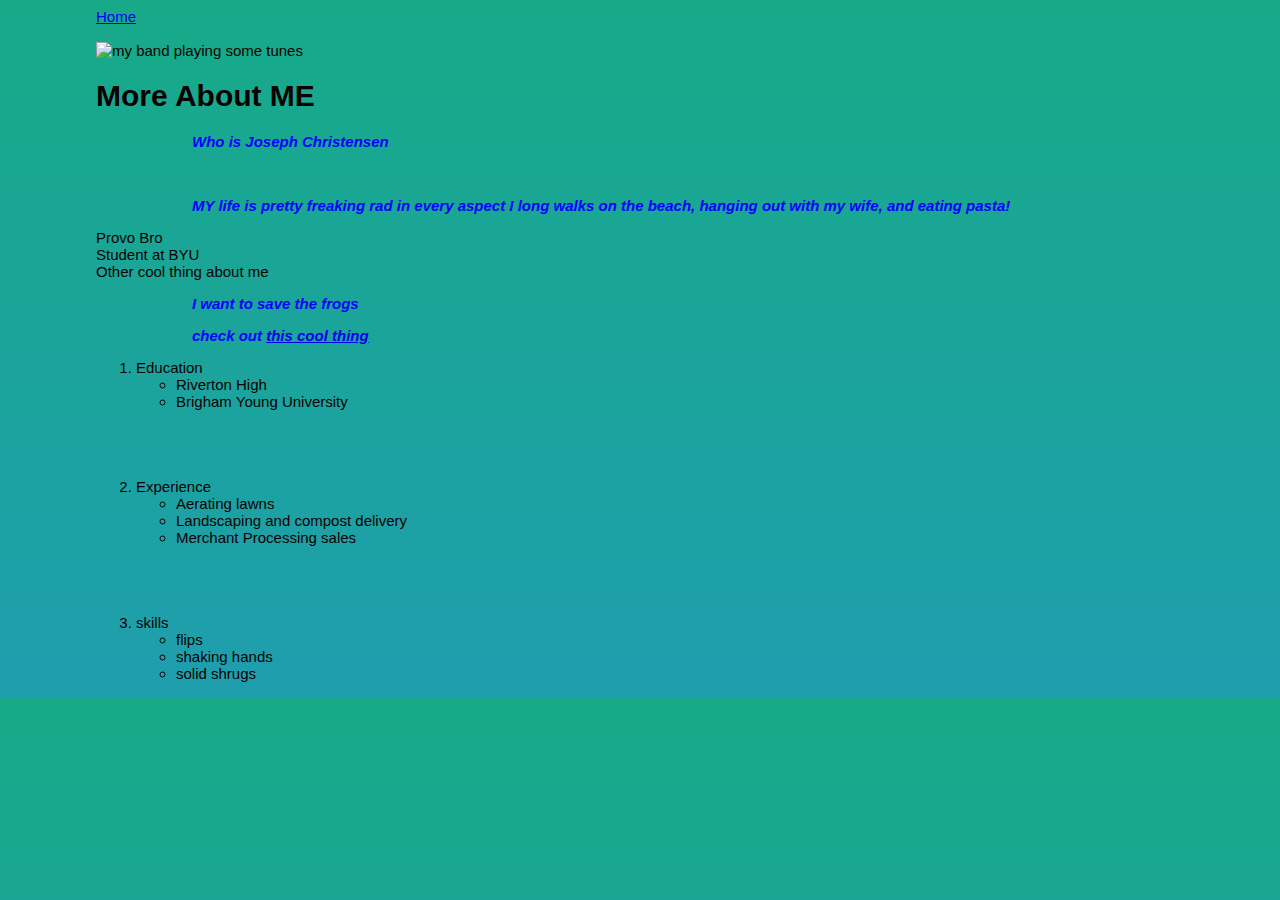
==== about me.html @ 45fbec51 "Add files via upload" ====
<!DOCTYPE html>
<html lang="en">
<head>
    <meta charset="UTF-8">
    <meta http-equiv="X-UA-Compatible" content="IE=edge">
    <meta name="viewport" content="width=device-width, initial-scale=1.0">
    <title>Document</title>
    <style>

        body{
            font-family: 'Trebuchet MS', 'Lucida Sans Unicode', 'Lucida Grande', 'Lucida Sans', Arial, sans-serif;
            font-size: 15px;
            color: rgb(9, 2, 2);
            align-items: center;
            margin-left: 1in;
            background: linear-gradient(to bottom, #17aa88, #1f9eae);
        }
        p{
            color: rgb(1, 1, 255);
            font-style: italic;
            font-weight: bold;
            align-items: center;
            margin-left: 1in;

        }
    </style>
<link rel="stylesheet" href="styles.css">
</head>
<body>
 
    <a href="index.html">Home</a><br><br>
    <img src="assets/img/portfolio/IMG Beta mail concer.jpg" style="align-content:space-around" height="300" alt="my band playing some tunes">
    <H1>More About ME</H1>
    <p  >Who is Joseph Christensen</p><br>
    <p>MY life is pretty freaking rad in every aspect I 
        long walks on the beach, hanging out with my wife, and 
        eating pasta!
    </p>
    Provo Bro <br>
    Student at BYU<br>
    Other cool thing about me
    <p>I want to save the frogs</p>

    <p> check out <a href="https://www.boredbutton.com/" target="_blank" title="A cool site">this cool thing</a></p>

    <div class='tableauPlaceholder' id='viz1682459332624' style='position: relative'><noscript><a href='#'><img alt='Is Your County Obese?                            Select your county to see how it compares with other counties in the country                         ' src='https:&#47;&#47;public.tableau.com&#47;static&#47;images&#47;Re&#47;Regional_16824592518310&#47;Obesity&#47;1_rss.png' style='border: none' /></a></noscript><object class='tableauViz'  style='display:none;'><param name='host_url' value='https%3A%2F%2Fpublic.tableau.com%2F' /> <param name='embed_code_version' value='3' /> <param name='site_root' value='' /><param name='name' value='Regional_16824592518310&#47;Obesity' /><param name='tabs' value='no' /><param name='toolbar' value='yes' /><param name='static_image' value='https:&#47;&#47;public.tableau.com&#47;static&#47;images&#47;Re&#47;Regional_16824592518310&#47;Obesity&#47;1.png' /> <param name='animate_transition' value='yes' /><param name='display_static_image' value='yes' /><param name='display_spinner' value='yes' /><param name='display_overlay' value='yes' /><param name='display_count' value='yes' /><param name='language' value='en-US' /><param name='filter' value='publish=yes' /></object></div>                <script type='text/javascript'>                    var divElement = document.getElementById('viz1682459332624');                    var vizElement = divElement.getElementsByTagName('object')[0];                    if ( divElement.offsetWidth > 800 ) { vizElement.style.width='100%';vizElement.style.height=(divElement.offsetWidth*0.75)+'px';} else if ( divElement.offsetWidth > 500 ) { vizElement.style.width='100%';vizElement.style.height=(divElement.offsetWidth*0.75)+'px';} else { vizElement.style.width='100%';vizElement.style.height='827px';}                  
       var scriptElement = document.createElement('script');                   
        scriptElement.src = 'https://public.tableau.com/javascripts/api/viz_v1.js';                    vizElement.parentNode.insertBefore(scriptElement, vizElement);                </script>

    <ol>
        <li id="edu"> Education
            <ul>
                <li>Riverton High</li>
                <li>Brigham Young University</li>
            </ul>
        </li><br><br><br><br>
        <li id="exp">Experience
            <ul>
                <li>Aerating lawns</li>
                <li>Landscaping and compost delivery</li>
                <li>Merchant Processing sales</li>
            </ul>
        </li><br><br><br><br>
        <li id="ski">skills
            <ul>
                <li>flips</li>
                <li>shaking hands</li>
                <li>solid shrugs</li>
</body>
</html>
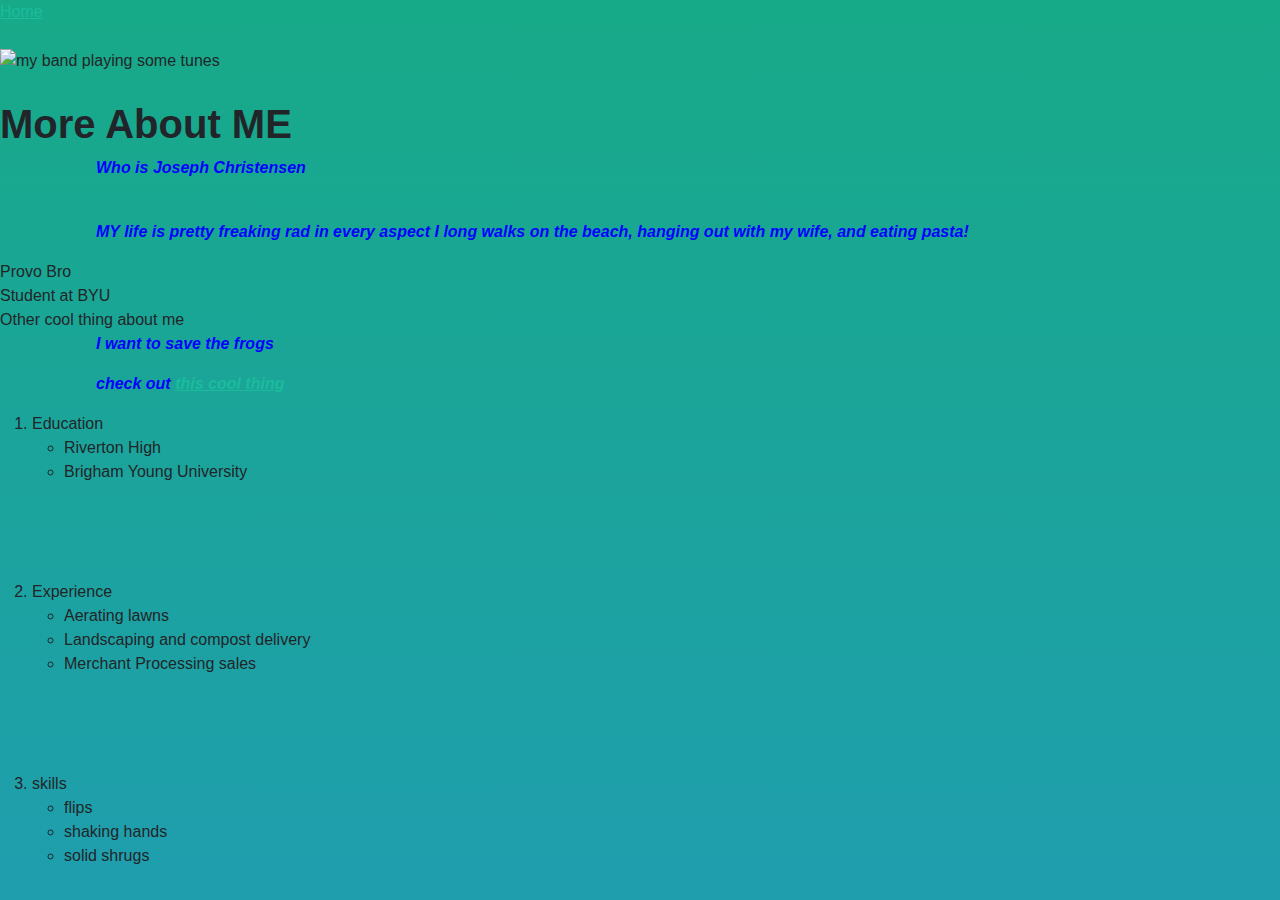
==== commit c64e77e1: "Add files via upload" ====
--- a/about me.html
+++ b/about me.html
@@ -29,7 +29,7 @@
 <body>
  
     <a href="index.html">Home</a><br><br>
-    <img src="assets/img/portfolio/IMG Beta mail concer.jpg" style="align-content:space-around" height="300" alt="my band playing some tunes">
+    <img src="assets/img/portfolio/IMG Beta mail concer (1).jpg" style="align-content:space-around" height="300" alt="my band playing some tunes">
     <H1>More About ME</H1>
     <p  >Who is Joseph Christensen</p><br>
     <p>MY life is pretty freaking rad in every aspect I 
